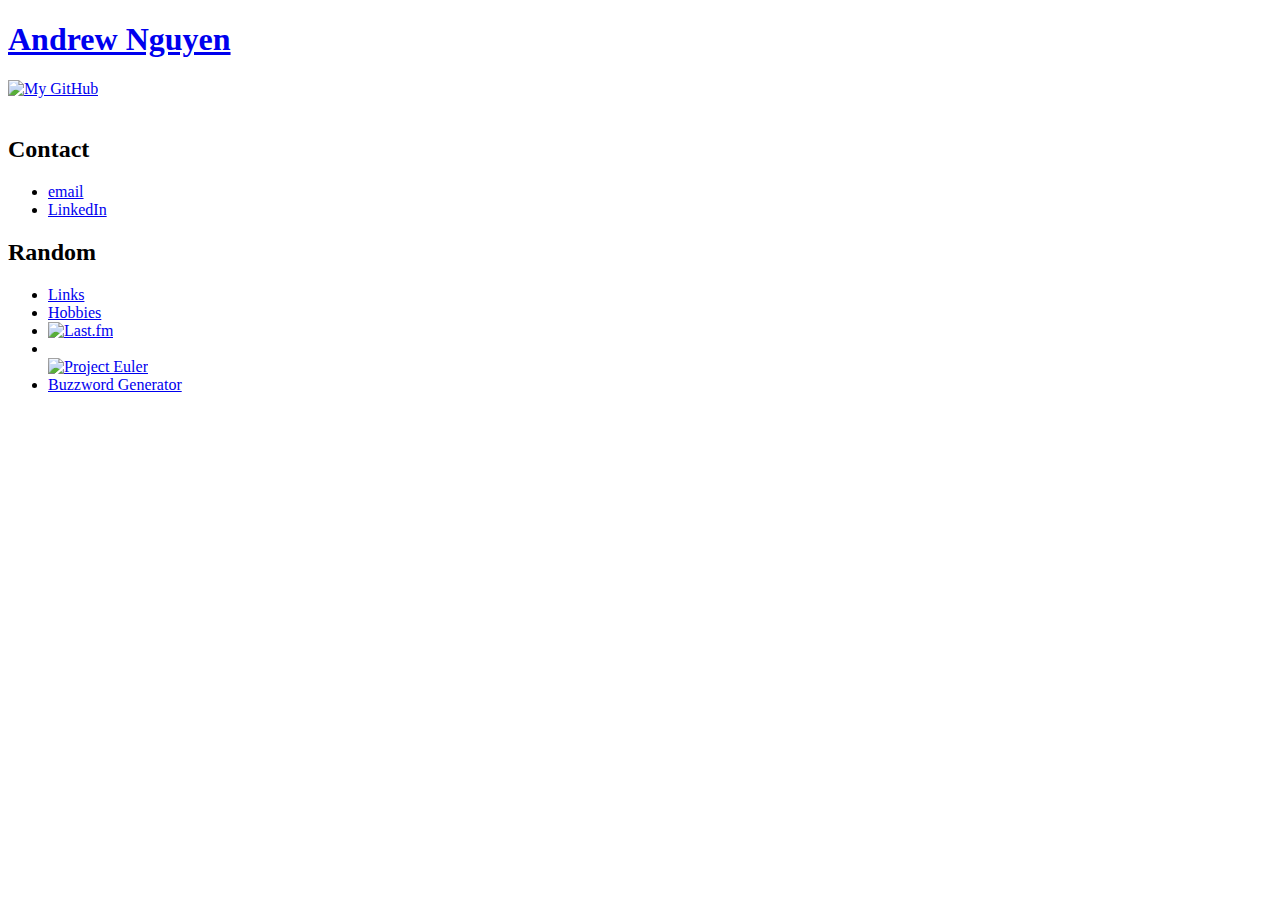
==== static/html/index.html @ e9d27cee "static html in own folder. Added: books lister, last.fm top artist mapper" ====
<!DOCTYPE html PUBLIC "-//W3C//DTD XHTML 1.0 Strict//EN" "http://www.w3.org/TR/xhtml1/DTD/xhtml1-strict.dtd">
<html>
    <head>
       <meta http-equiv="content-type" content="text/html; charset=UTF-8">
       <title>Andrew Nguyen</title>
       <link rel="stylesheet" type="text/css" href="css/site.css" />
    </head>
    <body>
        <div id="main">
            <div class="banner">
	           <a class="no-decor" href="/"><h1>Andrew Nguyen</h1></a>
	        </div>
	        <div id="content">
		        <a href="https://github.com/newgiin"><img src="images/github_ico.png" alt="My GitHub"/></a>
		        <br/>
		        <br/>
		        
		        <h2>Contact</h2>
		        <ul class="no-bullet">
			        <li><a href="mailto:atnguyen4@gmail.com">email</a><br/></li>
		            <li><a href="http://www.linkedin.com/profile/view?id=69928918">LinkedIn</a></li>
	            </ul>
	            <h2>Random</h2>
	            <ul class="no-bullet">
		            <li><a href="links.html">Links</a></li>
		            <li><a href="hobbies.html">Hobbies</a></li>
		            <li><a href="http://www.last.fm/user/andruun">
		                <img src="images/lastfm_ico.png" alt="Last.fm"/></a></li>
		            <li><a href="http://projecteuler.net"></li>
		            <img src="http://projecteuler.net/profile/newgiin.png" alt="Project Euler"/></a></li>
		            <li><a href="buzzwords.html">Buzzword Generator</a></li>
	            </ul>
            </div>
        </div>
   </body>
</html>
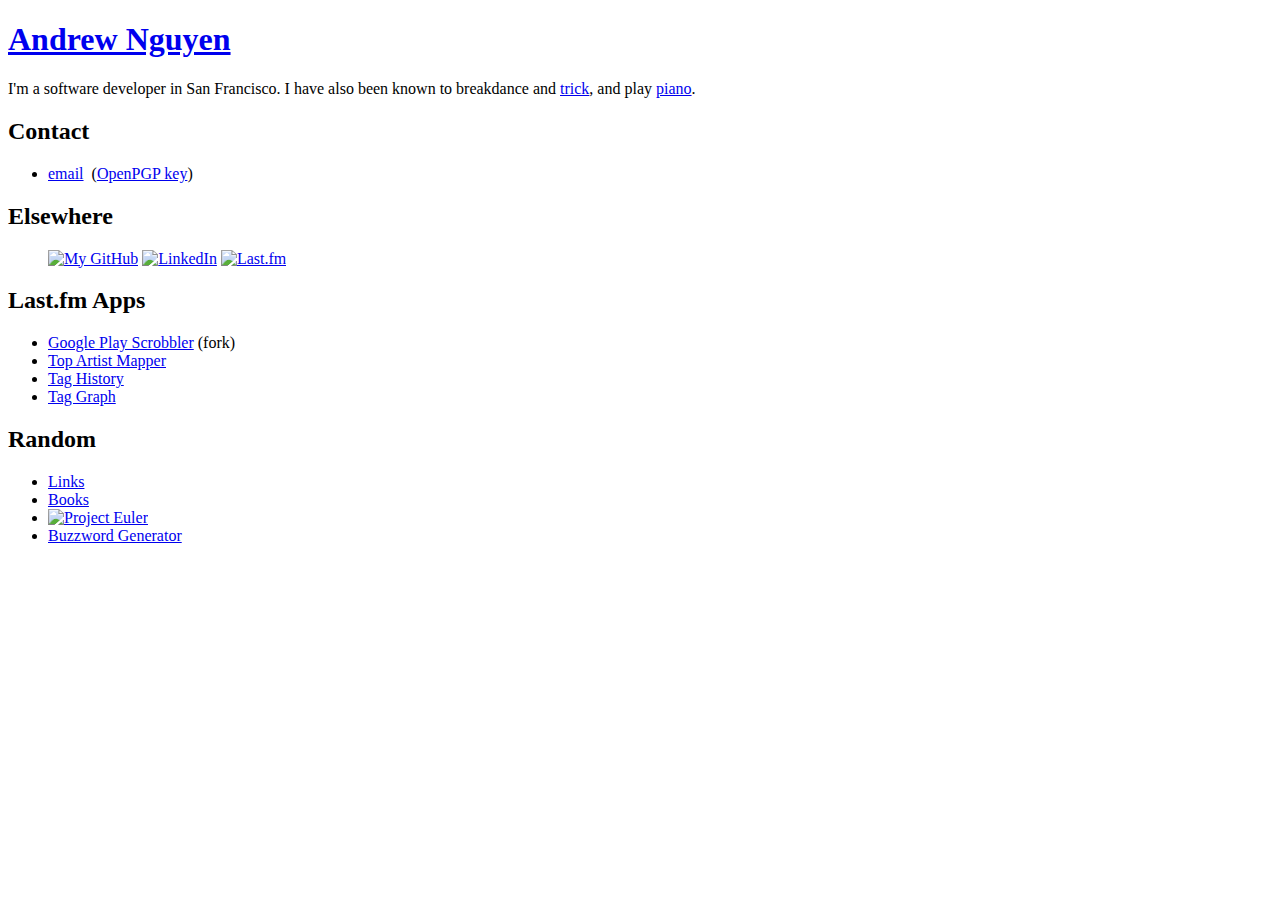
==== commit f0cd3637: "Update some text. Move artist mapper js to own file. Rm trailing whitespace." ====
--- a/static/html/index.html
+++ b/static/html/index.html
@@ -1,4 +1,4 @@
-<!DOCTYPE html PUBLIC "-//W3C//DTD XHTML 1.0 Strict//EN" "http://www.w3.org/TR/xhtml1/DTD/xhtml1-strict.dtd">
+<!DOCTYPE html>
 <html>
     <head>
        <meta http-equiv="content-type" content="text/html; charset=UTF-8">
@@ -11,22 +11,33 @@
 	           <a class="no-decor" href="/"><h1>Andrew Nguyen</h1></a>
 	        </div>
 	        <div id="content">
-		        <a href="https://github.com/newgiin"><img src="images/github_ico.png" alt="My GitHub"/></a>
-		        <br/>
-		        <br/>
-		        
+                <p id="blurb">
+                I'm a software developer in San Francisco. I have also been known to breakdance and <a href="https://www.youtube.com/watch?v=ocxaBt_LJQ8">trick</a>, and play <a href="https://www.youtube.com/watch?v=mfBYzfZQRXY">piano</a>.
+                </p>
 		        <h2>Contact</h2>
-		        <ul class="no-bullet">
-			        <li><a href="mailto:atnguyen4@gmail.com">email</a><br/></li>
-		            <li><a href="http://www.linkedin.com/profile/view?id=69928918">LinkedIn</a></li>
+		        <ul class="linklist">
+			        <li><a href="mailto:atnguyen4@gmail.com">email</a>&nbsp;
+                        (<a href="http://pgp.mit.edu:11371/pks/lookup?op=get&search=0x9E70FC6D8AFE1CFB">OpenPGP key</a>)</li>
 	            </ul>
+		        <h2>Elsewhere</h2>
+                <ul class="linklist">
+                    <a href="https://github.com/newgiin"><img src="images/github_ico.png" alt="My GitHub"/></a>
+                    <a href="http://www.linkedin.com/profile/view?id=69928918"><img src="images/linkedin_ico.png" alt="LinkedIn"/></a>
+                    <a href="http://www.last.fm/user/andruun">
+                        <img src="images/lastfm_ico.png" alt="Last.fm"/></a>
+                </ul>
+                <h2>Last.fm Apps</h2>
+                <ul class="linklist">
+                    <li><a href="https://chrome.google.com/webstore/detail/google-play-lastfm-scrobb/llpepekkleeoeiloijhcafgpjdnhhcbl">Google Play Scrobbler</a> (fork)</li>
+                    <li><a href="topArtistMap.html">Top Artist Mapper</a></li>
+                    <li><a href="http://taghistory.andruunwien.com/history?user=andruun">Tag History</a></li>
+                    <li><a href="http://taghistory.andruunwien.com/tag_graph?user=andruun&tp=20">Tag Graph</a></li>
+                </ul>
 	            <h2>Random</h2>
-	            <ul class="no-bullet">
+	            <ul class="linklist">
 		            <li><a href="links.html">Links</a></li>
-		            <li><a href="hobbies.html">Hobbies</a></li>
-		            <li><a href="http://www.last.fm/user/andruun">
-		                <img src="images/lastfm_ico.png" alt="Last.fm"/></a></li>
-		            <li><a href="http://projecteuler.net"></li>
+                    <li><a href="books.html">Books</a></li>
+		            <li><a href="http://projecteuler.net">
 		            <img src="http://projecteuler.net/profile/newgiin.png" alt="Project Euler"/></a></li>
 		            <li><a href="buzzwords.html">Buzzword Generator</a></li>
 	            </ul>
